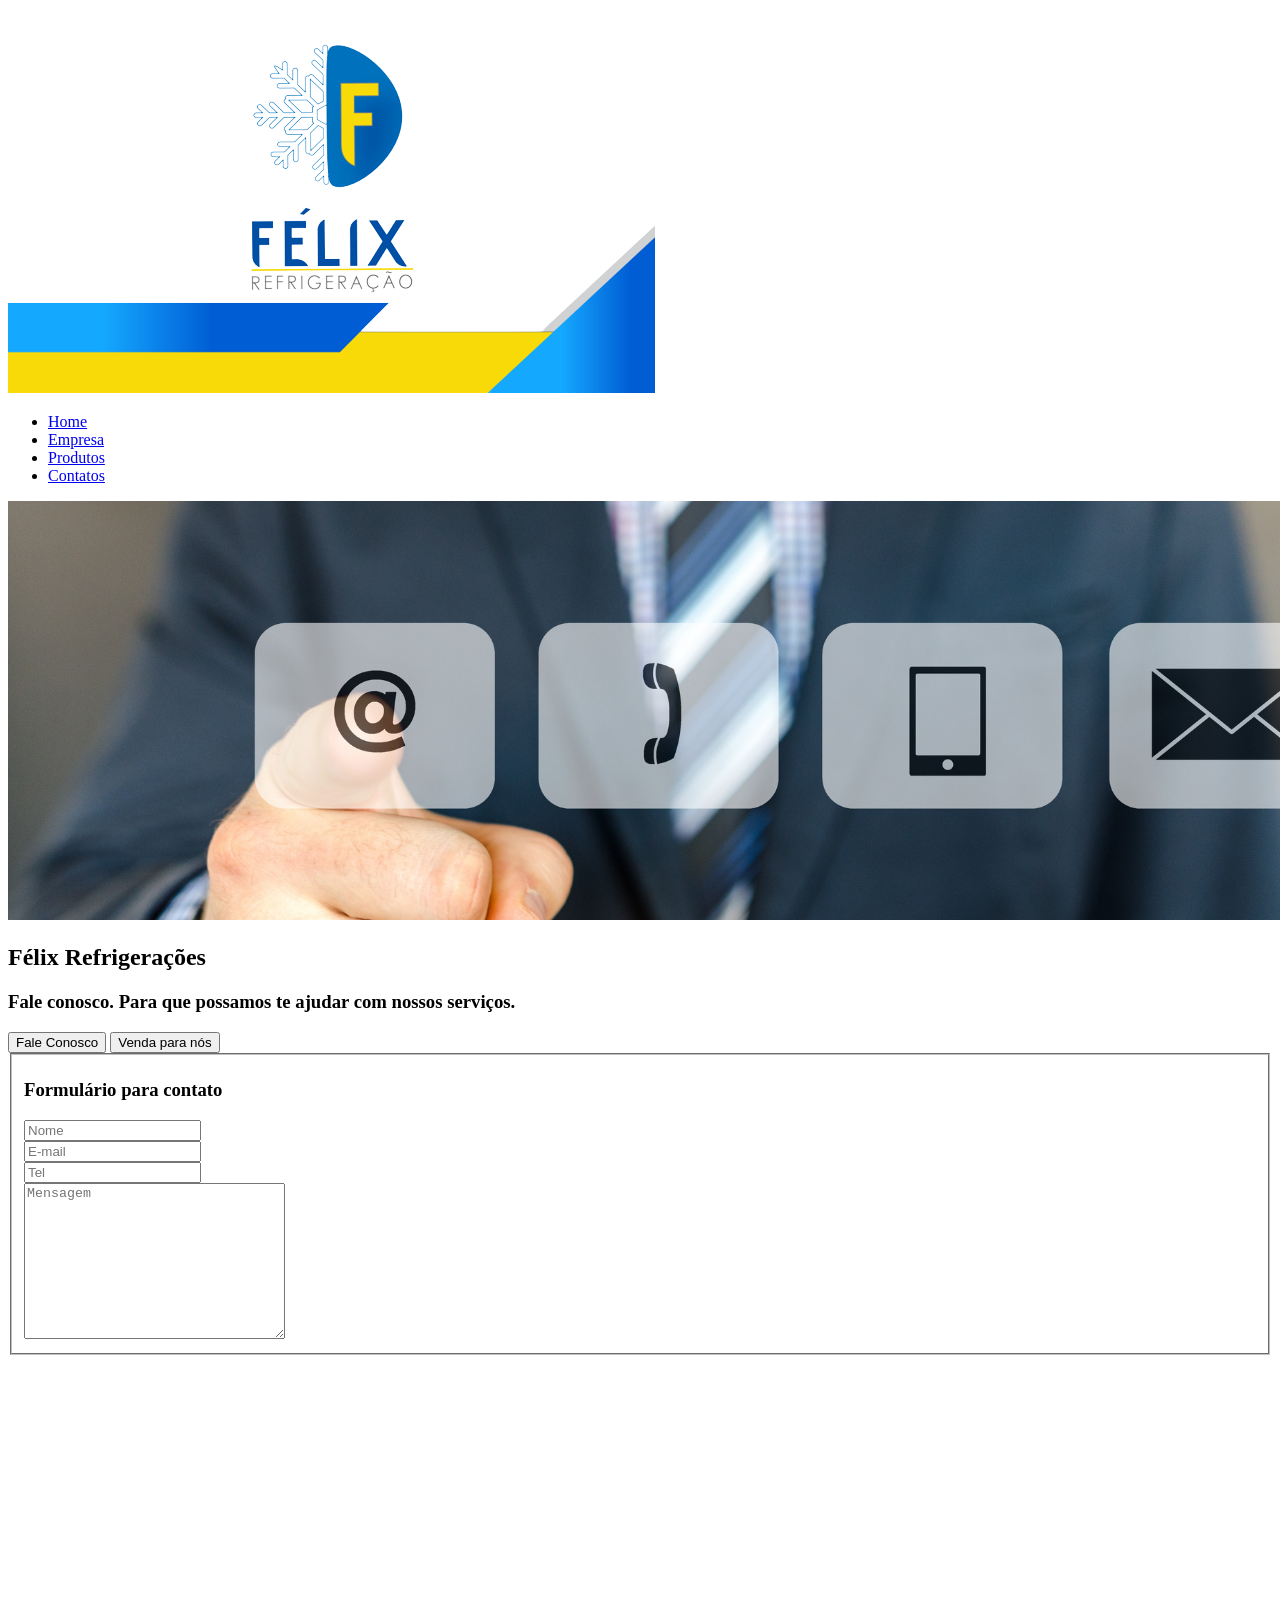
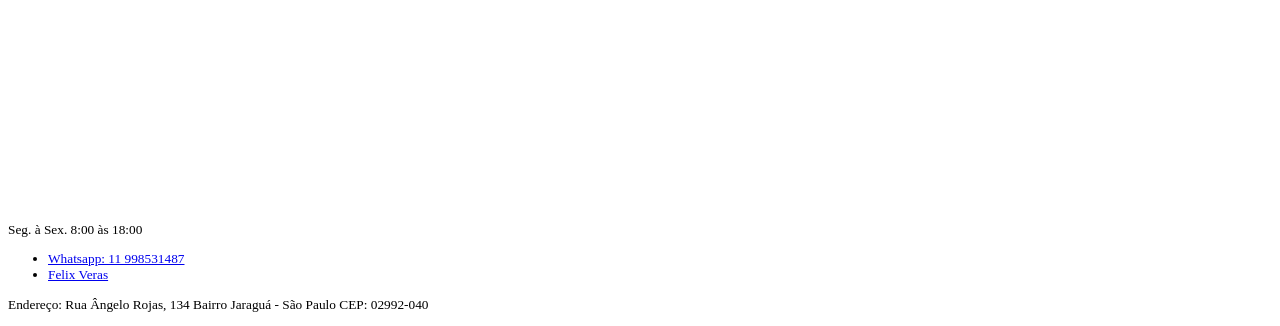
==== HTML/contatos.html @ 1fdbeabb "arquivos html do projeto" ====
<!DOCTYPE html>
<html lang="pt-br">
<head>
    <meta charset="UTF-8">
    <meta http-equiv="X-UA-Compatible" content="IE=edge">
    <meta name="viewport" content="width=device-width, initial-scale=1.0">
    <title>Félix Refrigerações</title>
    <!--Icone no titulo da guia da página-->
    <link rel="shortcut icon" href="/img/logo_comfundo.png" type="image/x-icon">
    <!--Fim do icone no titulo da guia da página-->
    <!--Inicio do link CSS-->
    <link rel="stylesheet" href="">
    <!--Fim do link CSS-->
</head>
<body>
    <header>
        <div>
            <!--Inicio da imagem da logo-->
            <img src="/img/logoFelix.png" alt="logo da página">
            <!--Fim da imagem da logo-->
            <!--Inicio do menu de navegação-->
            <nav>
                <ul>
                    <li><a href="index.html">Home</a></li>
                    <li><a href="empresa.html">Empresa</a></li>
                    <li><a href="produtos.html">Produtos</a></li>
                    <li><a href="contatos.html">Contatos</a></li>
                </ul>
            </nav>
            <!--Fim do menu de navegação-->
        </div>
    </header>
    <main>
        <!--Inicio da seção da imagem e titulo Félix Refrigerações-->
        <section>
            <img src="/img/contatos.png" alt="nossos contatos">
            <h2>Félix Refrigerações</h2>
        </section>
        <!--Fim da seção da imagem e titulo Félix Refrigerações-->
        <!--Inicio da seção dos botões de contato-->
        <section>
            <h3>Fale conosco. Para que possamos te ajudar com nossos serviços.</h3>
            <button>Fale Conosco</button>
            <button>Venda para nós</button>
        </section>
        <!--Fim da seção dos botões de contato-->
        <!--Inicio da seção do formulário para contato-->
        <section>
            <fieldset>
                <form action="#">
                    <h3>Formulário para contato</h3>
                    <div>
                        <input type="text" id="nome" placeholder="Nome" required>
                    </div>
                    <div>
                        <input type="email" id="email" placeholder="E-mail" required>
                    </div>
                    <div>
                        <input type="tel" id="telefone" placeholder="Tel">
                    </div>
                    <div>
                        <textarea id="" cols="30" rows="10" placeholder="Mensagem"></textarea>
                    </div>
                </form>
            </fieldset>
        </section>
        <!--Fim da seção do formulário para contato-->
        <!--Inicio do mapa de localização -->
        <iframe src="https://www.google.com/maps/embed?pb=!1m18!1m12!1m3!1d3660.333627380003!2d-46.731845285386704!3d-23.448427263315697!2m3!1f0!2f0!3f0!3m2!1i1024!2i768!4f13.1!3m3!1m2!1s0x94cefbeabf4e7bab%3A0x608f3576929b5436!2sR.%20%C3%82ngelo%20Rojas%2C%20134%20-%20Parque%20Pan%20Americano%2C%20S%C3%A3o%20Paulo%20-%20SP%2C%2002992-040!5e0!3m2!1spt-BR!2sbr!4v1667242948621!5m2!1spt-BR!2sbr" width="600" height="450" style="border:0;" allowfullscreen="" loading="lazy" referrerpolicy="no-referrer-when-downgrade"></iframe>
        <!--Fim do mapa de localização -->
    </main>
    <footer>
        <small>
            <p>Seg. à Sex. 8:00 às 18:00</p>
            <ul>
                <li><a href="https://web.whatsapp.com/send?phone=5511998531487">Whatsapp: 11 998531487</a></li>
                <li><a href="https://www.facebook.com/felix.veras.587">Felix Veras</a></li>
            </ul>
            <p>Endereço: Rua Ângelo Rojas, 134
                Bairro Jaraguá - São Paulo
                CEP: 02992-040</p>
        </small>
    </footer>
</body>
</html>
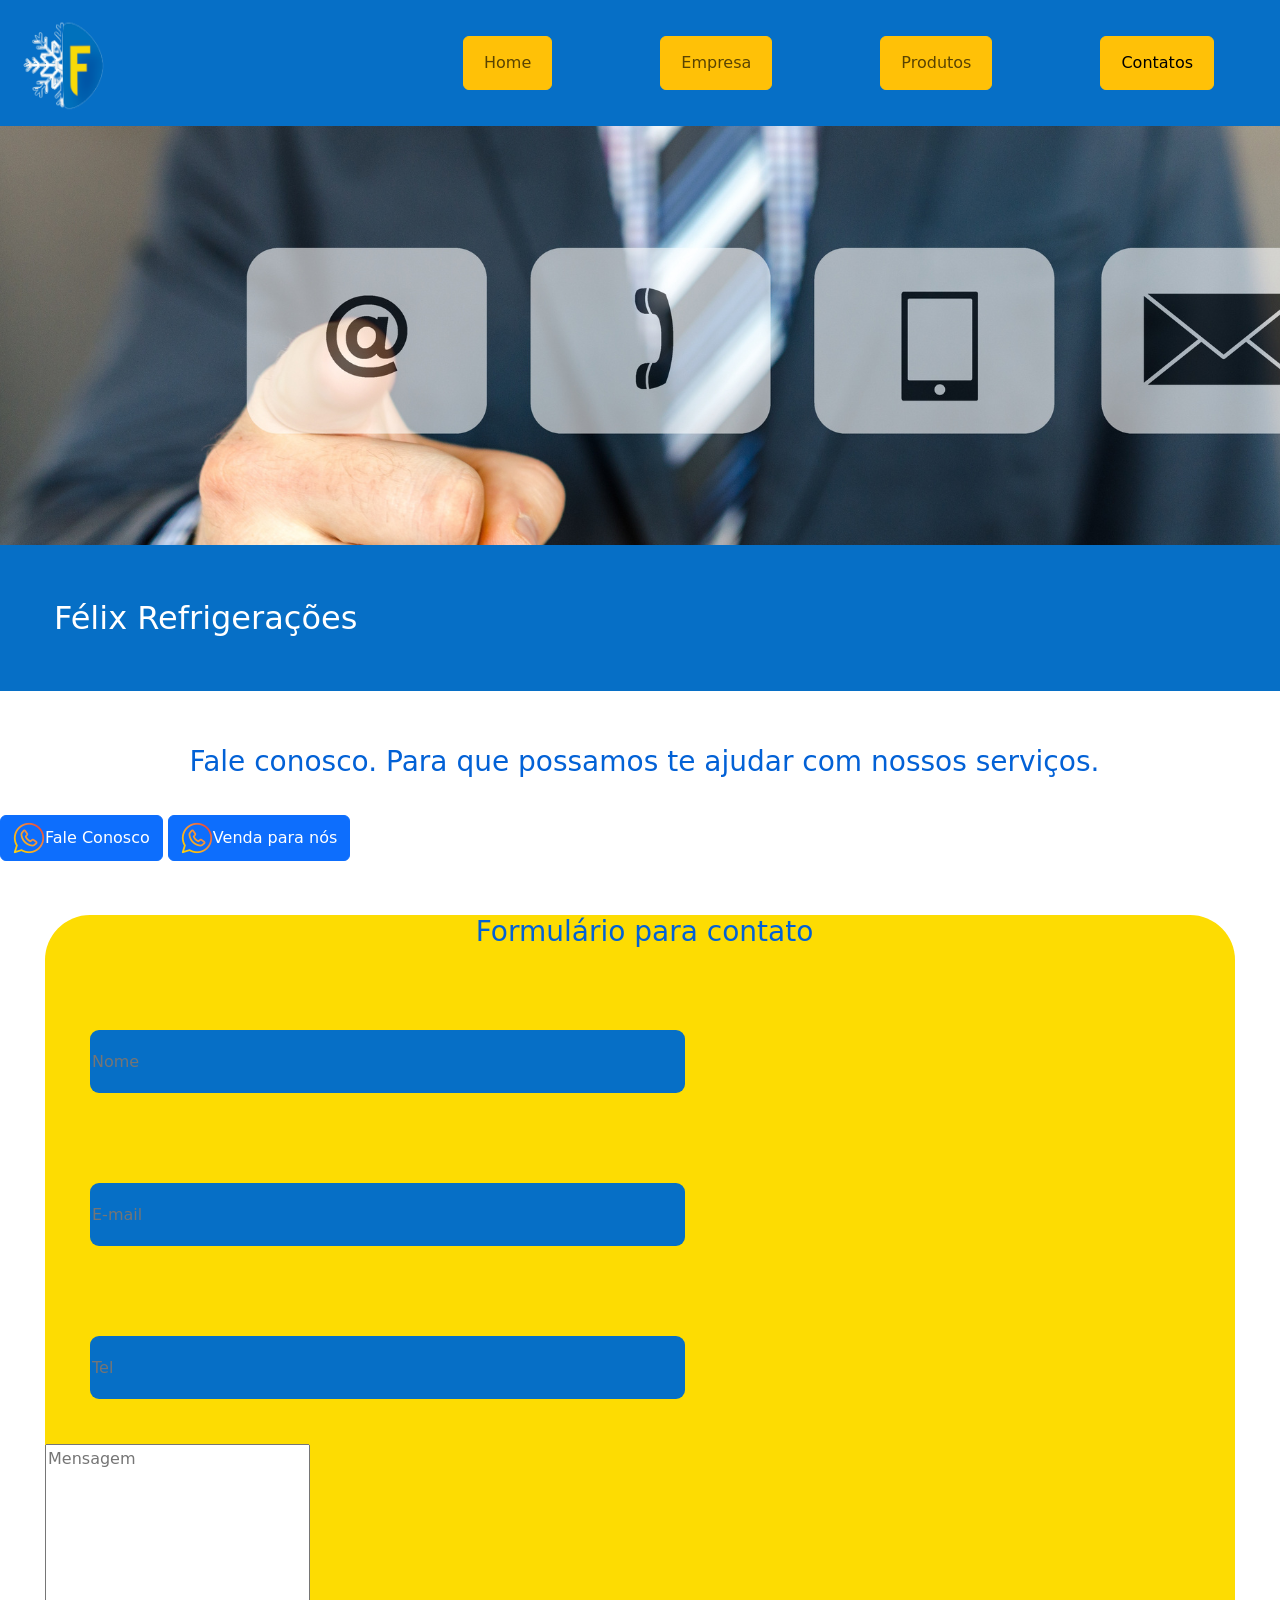
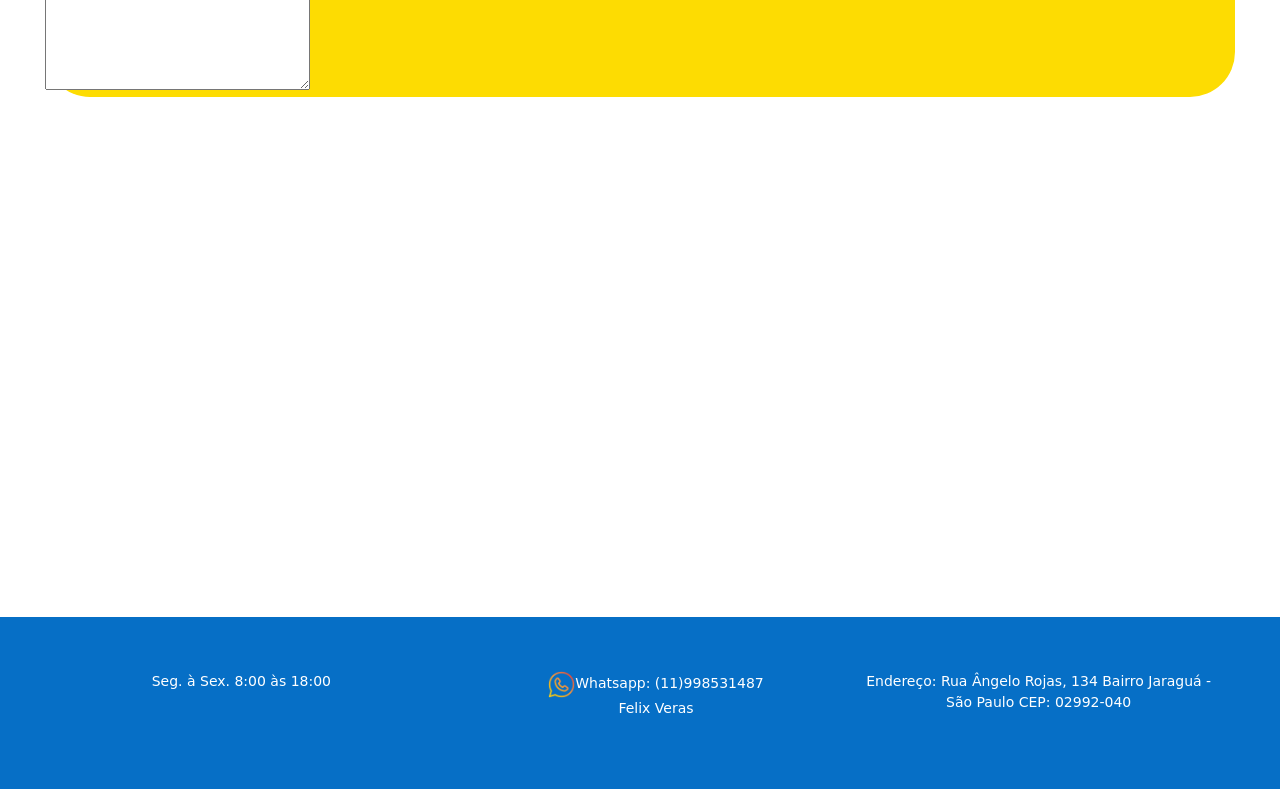
==== commit 156e7d67: "Atualização de possível entrega de projeto" ====
--- a/HTML/contatos.html
+++ b/HTML/contatos.html
@@ -1,62 +1,88 @@
 <!DOCTYPE html>
 <html lang="pt-br">
+
 <head>
     <meta charset="UTF-8">
     <meta http-equiv="X-UA-Compatible" content="IE=edge">
     <meta name="viewport" content="width=device-width, initial-scale=1.0">
-    <title>Félix Refrigerações</title>
+    <title>Félix Refrigeração</title>
     <!--Icone no titulo da guia da página-->
     <link rel="shortcut icon" href="/img/logo_comfundo.png" type="image/x-icon">
     <!--Fim do icone no titulo da guia da página-->
     <!--Inicio do link CSS-->
-    <link rel="stylesheet" href="">
+    <link rel="stylesheet" href="/CSS/contatos.css">
     <!--Fim do link CSS-->
+    <!-- CSS only -->
+    <link href="https://cdn.jsdelivr.net/npm/bootstrap@5.2.2/dist/css/bootstrap.min.css" rel="stylesheet"
+        integrity="sha384-Zenh87qX5JnK2Jl0vWa8Ck2rdkQ2Bzep5IDxbcnCeuOxjzrPF/et3URy9Bv1WTRi" crossorigin="anonymous">
+    <!-- FIM CSS BOOTSTRAP -->
 </head>
+
 <body>
     <header>
-        <div>
-            <!--Inicio da imagem da logo-->
-            <img src="/img/logoFelix.png" alt="logo da página">
-            <!--Fim da imagem da logo-->
-            <!--Inicio do menu de navegação-->
-            <nav>
-                <ul>
-                    <li><a href="index.html">Home</a></li>
-                    <li><a href="empresa.html">Empresa</a></li>
-                    <li><a href="produtos.html">Produtos</a></li>
-                    <li><a href="contatos.html">Contatos</a></li>
-                </ul>
-            </nav>
-            <!--Fim do menu de navegação-->
-        </div>
+        <!--Menu de navegação-->
+        <nav class="navbar navbar-expand-lg navegação">
+            <div class="container-fluid menu_nav">
+                <a class="navbar-brand" href="index.html"><img class="apenasLogo" src="/img/ApenasOLogo.png"
+                        alt="Logo clicável"></a>
+                <button class="navbar-toggler" type="button" data-bs-toggle="collapse"
+                    data-bs-target="#navbarNavDropdown" aria-controls="navbarNavDropdown" aria-expanded="false"
+                    aria-label="Toggle navigation">
+                    <span class="navbar-toggler-icon"></span>
+                </button>
+                <section class="navega_menu">
+                    <div class="collapse navbar-collapse" id="navbarNavDropdown">
+                        <ul class="navbar-nav">
+                            <li class="nav-item menu_nav">
+                                <button class="btn btn-warning"><a class="nav-link" aria-current="page"
+                                        href="index.html">Home</a></button>
+                            </li>
+                            <li class="nav-item menu_nav">
+                                <button class="btn btn-warning"><a class="nav-link"
+                                        href="empresa.html">Empresa</a></button>
+                            </li>
+                            <li class="nav-item menu_nav">
+                                <button class="btn btn-warning"><a class="nav-link"
+                                        href="produtos.html">Produtos</a></button>
+                            </li>
+                            <li class="nav-item menu_nav">
+                                <button class="btn btn-warning"><a class="nav-link active"
+                                        href="contatos.html">Contatos</a></button>
+                            </li>
+                        </ul>
+                    </div>
+                </section>
+            </div>
+        </nav>
     </header>
     <main>
         <!--Inicio da seção da imagem e titulo Félix Refrigerações-->
         <section>
             <img src="/img/contatos.png" alt="nossos contatos">
-            <h2>Félix Refrigerações</h2>
+            <h2 class="sub">Félix Refrigerações</h2>
         </section>
         <!--Fim da seção da imagem e titulo Félix Refrigerações-->
-        <!--Inicio da seção dos botões de contato-->
         <section>
-            <h3>Fale conosco. Para que possamos te ajudar com nossos serviços.</h3>
-            <button>Fale Conosco</button>
-            <button>Venda para nós</button>
+            <h3 class="sub_titulo">Fale conosco. Para que possamos te ajudar com nossos serviços.</h3>
         </section>
-        <!--Fim da seção dos botões de contato-->
-        <!--Inicio da seção do formulário para contato-->
+        <section>
+            <button type="button" class="btn btn-primary" data-bs-toggle="button"><img class="btnLogoWhats"
+                    src="/img/whatsapp.png" alt="Logo Whatsapp">Fale Conosco</button>
+            <button type="button" class="btn btn-primary" data-bs-toggle="button"><img class="btnLogoWhats"
+                    src="/img/whatsapp.png" alt="Logo Whatsapp">Venda para nós</button>
+        </section>
         <section>
             <fieldset>
-                <form action="#">
-                    <h3>Formulário para contato</h3>
+                <form method="post" action="#" class="formulario">
+                    <h3 class="sub_titulo">Formulário para contato</h3>
                     <div>
-                        <input type="text" id="nome" placeholder="Nome" required>
+                        <input class="obj_form" type="text" id="nome" placeholder="Nome" required>
                     </div>
                     <div>
-                        <input type="email" id="email" placeholder="E-mail" required>
+                        <input class="obj_form" type="email" id="email" placeholder="E-mail" required>
                     </div>
                     <div>
-                        <input type="tel" id="telefone" placeholder="Tel">
+                        <input class="obj_form" type="tel" id="telefone" placeholder="Tel">
                     </div>
                     <div>
                         <textarea id="" cols="30" rows="10" placeholder="Mensagem"></textarea>
@@ -64,22 +90,44 @@
                 </form>
             </fieldset>
         </section>
-        <!--Fim da seção do formulário para contato-->
         <!--Inicio do mapa de localização -->
-        <iframe src="https://www.google.com/maps/embed?pb=!1m18!1m12!1m3!1d3660.333627380003!2d-46.731845285386704!3d-23.448427263315697!2m3!1f0!2f0!3f0!3m2!1i1024!2i768!4f13.1!3m3!1m2!1s0x94cefbeabf4e7bab%3A0x608f3576929b5436!2sR.%20%C3%82ngelo%20Rojas%2C%20134%20-%20Parque%20Pan%20Americano%2C%20S%C3%A3o%20Paulo%20-%20SP%2C%2002992-040!5e0!3m2!1spt-BR!2sbr!4v1667242948621!5m2!1spt-BR!2sbr" width="600" height="450" style="border:0;" allowfullscreen="" loading="lazy" referrerpolicy="no-referrer-when-downgrade"></iframe>
+        <div class="container">
+            <div class="row">
+                <div class="col-md-12">
+                    <iframe class="local" src="https://www.google.com/maps/embed?pb=!1m18!1m12!1m3!1d3660.333627380003!2d-46.731845285386704!3d-23.448427263315697!2m3!1f0!2f0!3f0!3m2!1i1024!2i768!4f13.1!3m3!1m2!1s0x94cefbeabf4e7bab%3A0x608f3576929b5436!2sR.%20%C3%82ngelo%20Rojas%2C%20134%20-%20Parque%20Pan%20Americano%2C%20S%C3%A3o%20Paulo%20-%20SP%2C%2002992-040!5e0!3m2!1spt-BR!2sbr!4v1667242948621!5m2!1spt-BR!2sbr" width="1100" height="450" style="border:0;" allowfullscreen="" loading="lazy" referrerpolicy="no-referrer-when-downgrade"></iframe>
+                </div>
+            </div>
+        </div>
+        
         <!--Fim do mapa de localização -->
     </main>
-    <footer>
+
+    <footer class="rodape navega_menu sub">
         <small>
-            <p>Seg. à Sex. 8:00 às 18:00</p>
-            <ul>
-                <li><a href="https://web.whatsapp.com/send?phone=5511998531487">Whatsapp: 11 998531487</a></li>
-                <li><a href="https://www.facebook.com/felix.veras.587">Felix Veras</a></li>
-            </ul>
-            <p>Endereço: Rua Ângelo Rojas, 134
-                Bairro Jaraguá - São Paulo
-                CEP: 02992-040</p>
+            <section class="row">
+                <div class="col">
+                    <p>Seg. à Sex. 8:00 às 18:00</p>
+                </div>
+                <div class="col">
+                    <ul class="lista_rodape">
+                        <li><a class="link_rodape" href="https://web.whatsapp.com/send?phone=5511998531487"><img
+                                    class="img_rodape" src="/img/whatsapp.png" alt="Whatsapp">Whatsapp:
+                                (11)998531487</a></li>
+                        <li><a class="link_rodape" href="https://www.facebook.com/felix.veras.587">Felix Veras</a></li>
+                    </ul>
+                </div>
+                <div class="col">
+                    <p>Endereço: Rua Ângelo Rojas, 134
+                        Bairro Jaraguá - São Paulo
+                        CEP: 02992-040</p>
+                </div>
+            </section>
         </small>
     </footer>
-</body>
+    <!-- JavaScript Bundle with Popper -->
+    <script src="https://cdn.jsdelivr.net/npm/bootstrap@5.2.2/dist/js/bootstrap.bundle.min.js"
+        integrity="sha384-OERcA2EqjJCMA+/3y+gxIOqMEjwtxJY7qPCqsdltbNJuaOe923+mo//f6V8Qbsw3"
+        crossorigin="anonymous"></script>
+    <!-- FIM JS BOOTSTRAP -->
+    </body>
 </html>
--- a/CSS/contatos.css
+++ b/CSS/contatos.css
@@ -0,0 +1,69 @@
+@charset "UTF-8";
+
+.navegação {
+    background-color: #066fc6;
+}
+
+.menu_nav {
+    margin-left:6vh;
+    margin-right:6vh;
+}
+
+.navega_menu {
+    text-align: center;
+}
+
+.apenasLogo{
+    height: 100px;
+    width: 100px;
+}
+
+.sub{
+    background-color: #066fc6;
+    color: white;
+    padding: 6vh;
+}
+
+.sub_titulo{
+    margin: 6vh 2vh 4vh 3vh;
+    color: #0261d6;
+    text-align: center;
+}
+
+.btnLogoWhats {
+    width: 2rem;  
+}
+
+.formulario {
+    background-color: #fddc02;
+    margin: 2vh 5vh 2vh 5vh;
+    border-radius: 5vh;
+}
+
+.obj_form{
+    margin: 5vh;
+    border-radius: 1vh;
+    border: none;
+    background-color: #066fc6;
+    width: 50%;
+    height: 7vh;
+}
+
+
+
+.rodape{
+    margin: 5vh 0 0 0;
+}
+
+.lista_rodape {
+    list-style: none;
+}
+
+.link_rodape {
+    text-decoration: none;
+    color: white;
+}
+.img_rodape {
+    width: 3vh;
+    height: 3vh;
+}
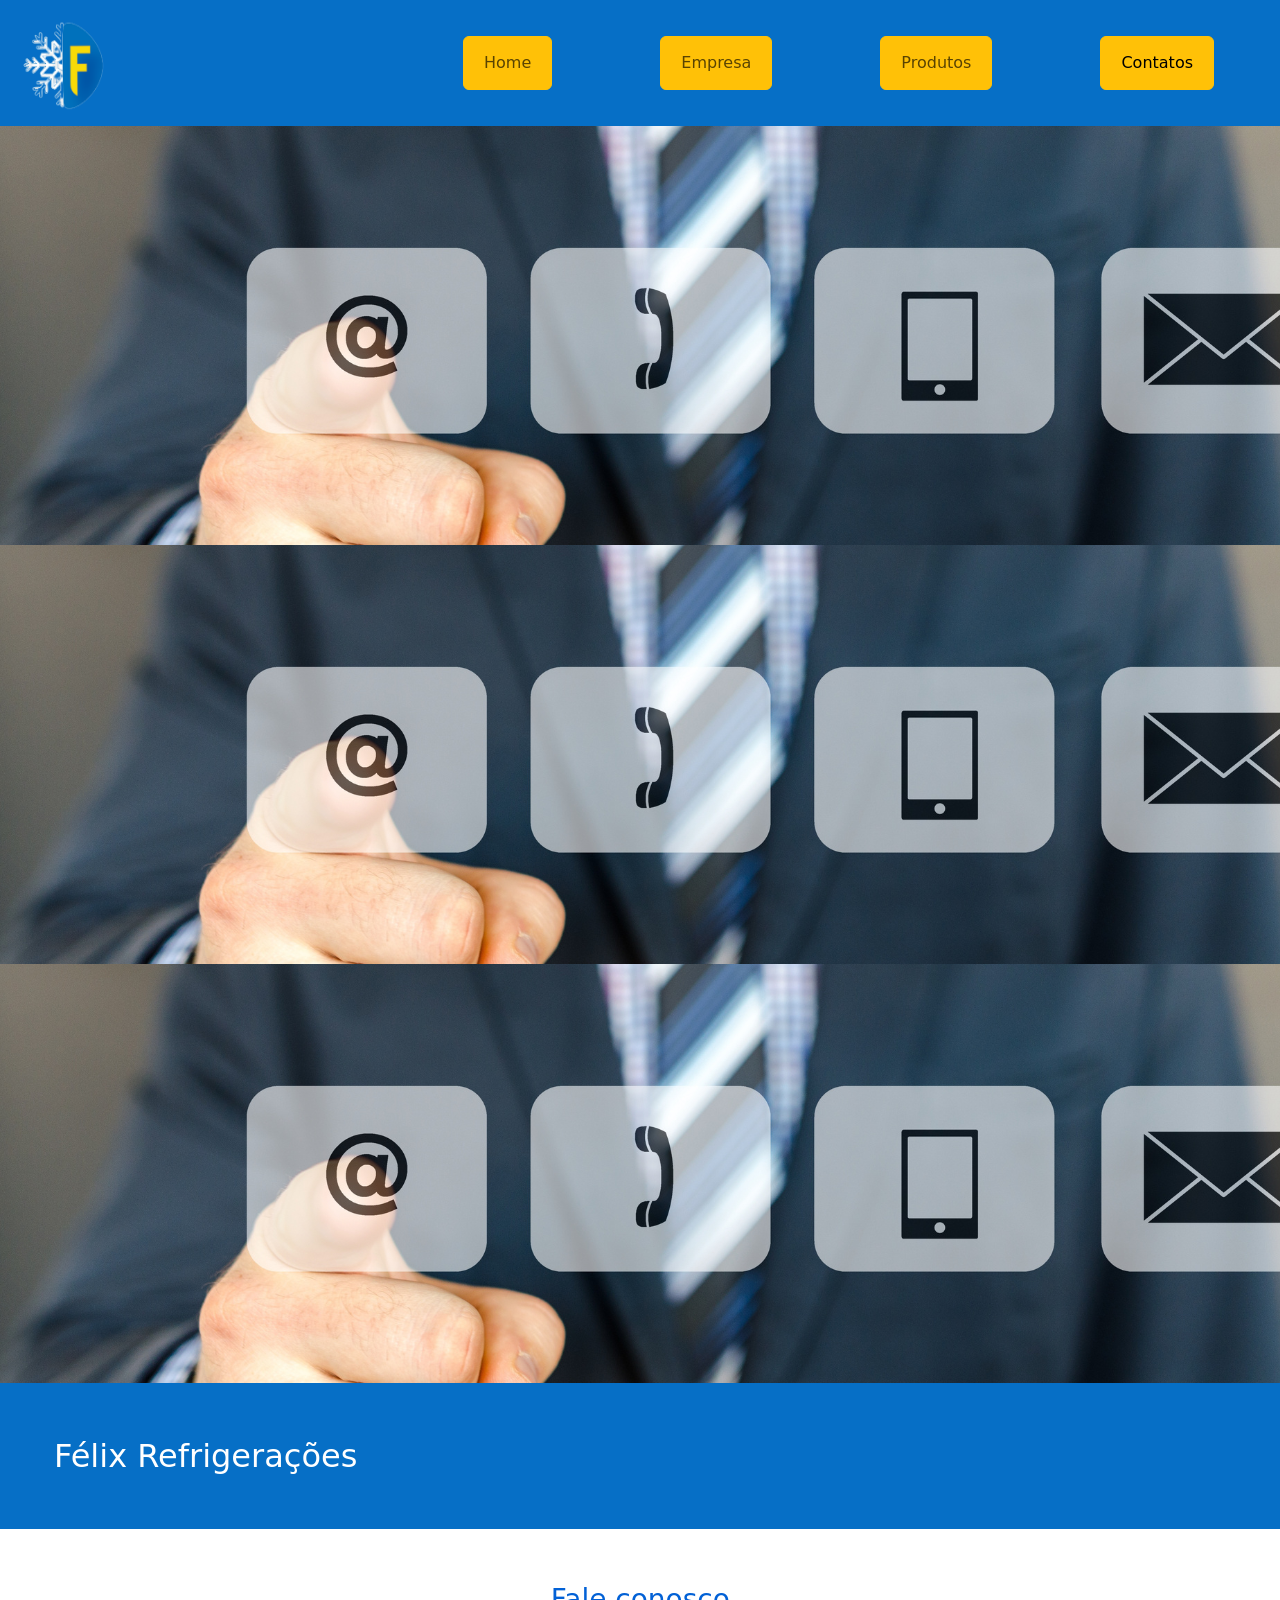
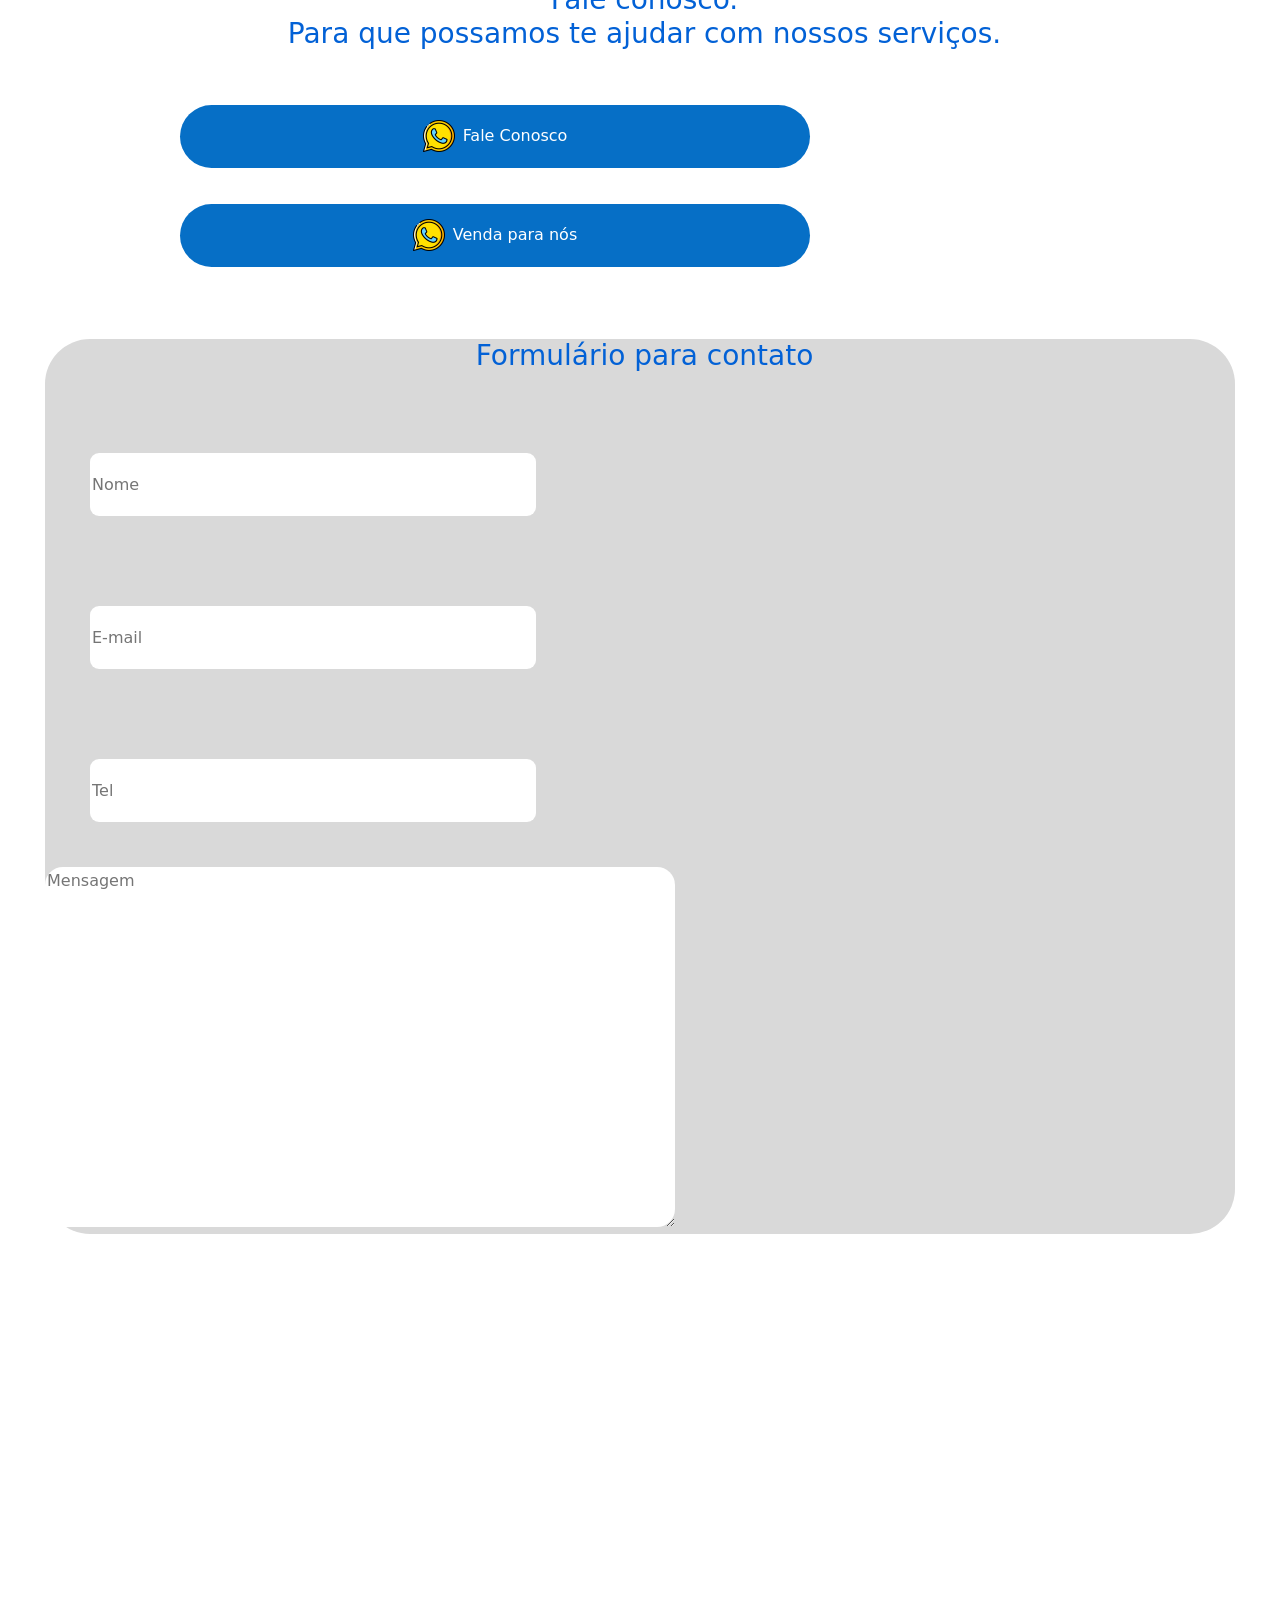
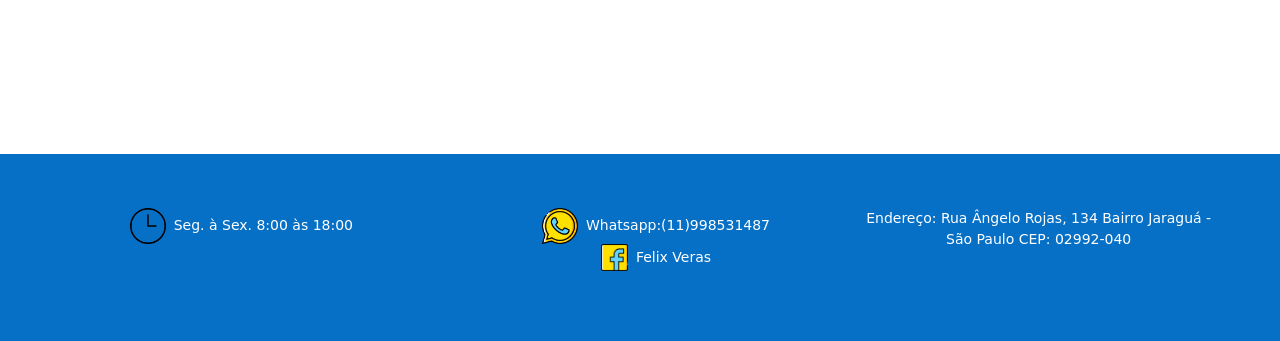
==== commit 0be21678: "Possível alteração do projeto" ====
--- a/HTML/contatos.html
+++ b/HTML/contatos.html
@@ -16,6 +16,10 @@
     <link href="https://cdn.jsdelivr.net/npm/bootstrap@5.2.2/dist/css/bootstrap.min.css" rel="stylesheet"
         integrity="sha384-Zenh87qX5JnK2Jl0vWa8Ck2rdkQ2Bzep5IDxbcnCeuOxjzrPF/et3URy9Bv1WTRi" crossorigin="anonymous">
     <!-- FIM CSS BOOTSTRAP -->
+    <!--Carrosel-->
+    <link rel="stylesheet" href="/CSS/owl.carousel.min.css">
+    <link rel="stylesheet" href="/CSS/owl.theme.default.min.css">
+    <!--Carrosel-->
 </head>
 
 <body>
@@ -23,8 +27,7 @@
         <!--Menu de navegação-->
         <nav class="navbar navbar-expand-lg navegação">
             <div class="container-fluid menu_nav">
-                <a class="navbar-brand" href="index.html"><img class="apenasLogo" src="/img/ApenasOLogo.png"
-                        alt="Logo clicável"></a>
+                <a class="navbar-brand" href="index.html"><img class="apenasLogo" src="/img/ApenasOLogo.png" alt="Logo clicável"></a>
                 <button class="navbar-toggler" type="button" data-bs-toggle="collapse"
                     data-bs-target="#navbarNavDropdown" aria-controls="navbarNavDropdown" aria-expanded="false"
                     aria-label="Toggle navigation">
@@ -58,34 +61,40 @@
     <main>
         <!--Inicio da seção da imagem e titulo Félix Refrigerações-->
         <section>
-            <img src="/img/contatos.png" alt="nossos contatos">
-            <h2 class="sub">Félix Refrigerações</h2>
+            <div class="carrosel-contatos">
+                <div class="owl-carousel ownl-theme">
+                    <div class="item">
+                        <img src="/img/contatos.png" alt="">
+                    </div>
+                    <img src="/img/contatos.png" alt="">
+                    <img src="/img/contatos.png" alt="">
+                    
+                </div>               
+            </div>
+            <h2 class="sub">Félix Refrigerações</h2> 
         </section>
         <!--Fim da seção da imagem e titulo Félix Refrigerações-->
         <section>
-            <h3 class="sub_titulo">Fale conosco. Para que possamos te ajudar com nossos serviços.</h3>
+            <h3 class="sub_titulo">Fale conosco. <br>
+                Para que possamos te ajudar com nossos serviços.</h3>
         </section>
         <section>
-            <button type="button" class="btn btn-primary" data-bs-toggle="button"><img class="btnLogoWhats"
+            <button type="button" class="Btn" data-bs-toggle="button"><img class="btnLogoWhats"
                     src="/img/whatsapp.png" alt="Logo Whatsapp">Fale Conosco</button>
-            <button type="button" class="btn btn-primary" data-bs-toggle="button"><img class="btnLogoWhats"
+            <button type="button" class="Btn" data-bs-toggle="button"><img class="btnLogoWhats"
                     src="/img/whatsapp.png" alt="Logo Whatsapp">Venda para nós</button>
         </section>
         <section>
             <fieldset>
                 <form method="post" action="#" class="formulario">
                     <h3 class="sub_titulo">Formulário para contato</h3>
-                    <div>
+                    <div class="area_mens">
                         <input class="obj_form" type="text" id="nome" placeholder="Nome" required>
-                    </div>
-                    <div>
                         <input class="obj_form" type="email" id="email" placeholder="E-mail" required>
-                    </div>
-                    <div>
                         <input class="obj_form" type="tel" id="telefone" placeholder="Tel">
                     </div>
-                    <div>
-                        <textarea id="" cols="30" rows="10" placeholder="Mensagem"></textarea>
+                    <div class="area_mens">
+                        <textarea class="mensa" cols="30" rows="10" placeholder="Mensagem"></textarea>
                     </div>
                 </form>
             </fieldset>
@@ -106,14 +115,12 @@
         <small>
             <section class="row">
                 <div class="col">
-                    <p>Seg. à Sex. 8:00 às 18:00</p>
+                    <p><img class="img_rodape" src="/img/relogio.png" alt="Horario">Seg. à Sex. 8:00 às 18:00</p>
                 </div>
                 <div class="col">
                     <ul class="lista_rodape">
-                        <li><a class="link_rodape" href="https://web.whatsapp.com/send?phone=5511998531487"><img
-                                    class="img_rodape" src="/img/whatsapp.png" alt="Whatsapp">Whatsapp:
-                                (11)998531487</a></li>
-                        <li><a class="link_rodape" href="https://www.facebook.com/felix.veras.587">Felix Veras</a></li>
+                        <li><a class="link_rodape" href="https://web.whatsapp.com/send?phone=5511998531487"><img class="img_rodape" src="/img/whatsapp.png" alt="Whatsapp">Whatsapp:(11)998531487</a></li>
+                        <li><a class="link_rodape" href="https://www.facebook.com/felix.veras.587"><img class="logoFace" src="/img/facebook.png" alt="Facebook">Felix Veras</a></li>
                     </ul>
                 </div>
                 <div class="col">
@@ -129,5 +136,10 @@
         integrity="sha384-OERcA2EqjJCMA+/3y+gxIOqMEjwtxJY7qPCqsdltbNJuaOe923+mo//f6V8Qbsw3"
         crossorigin="anonymous"></script>
     <!-- FIM JS BOOTSTRAP -->
+    <!--Carrosel-->
+    <script src="/JS/jquery.min.js"></script>
+    <script src="/JS/owl.carousel.min.js"></script>
+    <script src="/JS/carrosel.js"></script>
+    <!--Carrosel-->
     </body>
 </html>
--- a/CSS/contatos.css
+++ b/CSS/contatos.css
@@ -18,6 +18,7 @@
     width: 100px;
 }
 
+
 .sub{
     background-color: #066fc6;
     color: white;
@@ -31,11 +32,27 @@
 }
 
 .btnLogoWhats {
-    width: 2rem;  
+    width: 2rem; 
+    margin-right: 0.5rem;
 }
 
+.Btn{
+    background-color: #066fc6;
+    border: none ;
+    border-radius: 5vh;
+    width: 70vh;
+    height: 7vh;
+    margin: 2vh 2vh 2vh 20vh;
+    color: white;
+}
+
+.logoFace {
+    width: 3vh;
+    height: 3vh;
+    margin-right: 0.5rem;
+}
 .formulario {
-    background-color: #fddc02;
+    background-color: #d9d9d9;
     margin: 2vh 5vh 2vh 5vh;
     border-radius: 5vh;
 }
@@ -44,13 +61,21 @@
     margin: 5vh;
     border-radius: 1vh;
     border: none;
-    background-color: #066fc6;
     width: 50%;
     height: 7vh;
 }
 
+.area_mens{
+    display: inline-block;
+}
 
-
+.mensa{
+    align-items: center;
+    border: none;
+    border-radius: 2vh;
+    width: 70vh;
+    height: 40vh;
+}
 .rodape{
     margin: 5vh 0 0 0;
 }
@@ -64,6 +89,7 @@
     color: white;
 }
 .img_rodape {
-    width: 3vh;
-    height: 3vh;
+    width: 4vh;
+    height: 4vh;
+    margin-right: 0.5rem;
 }
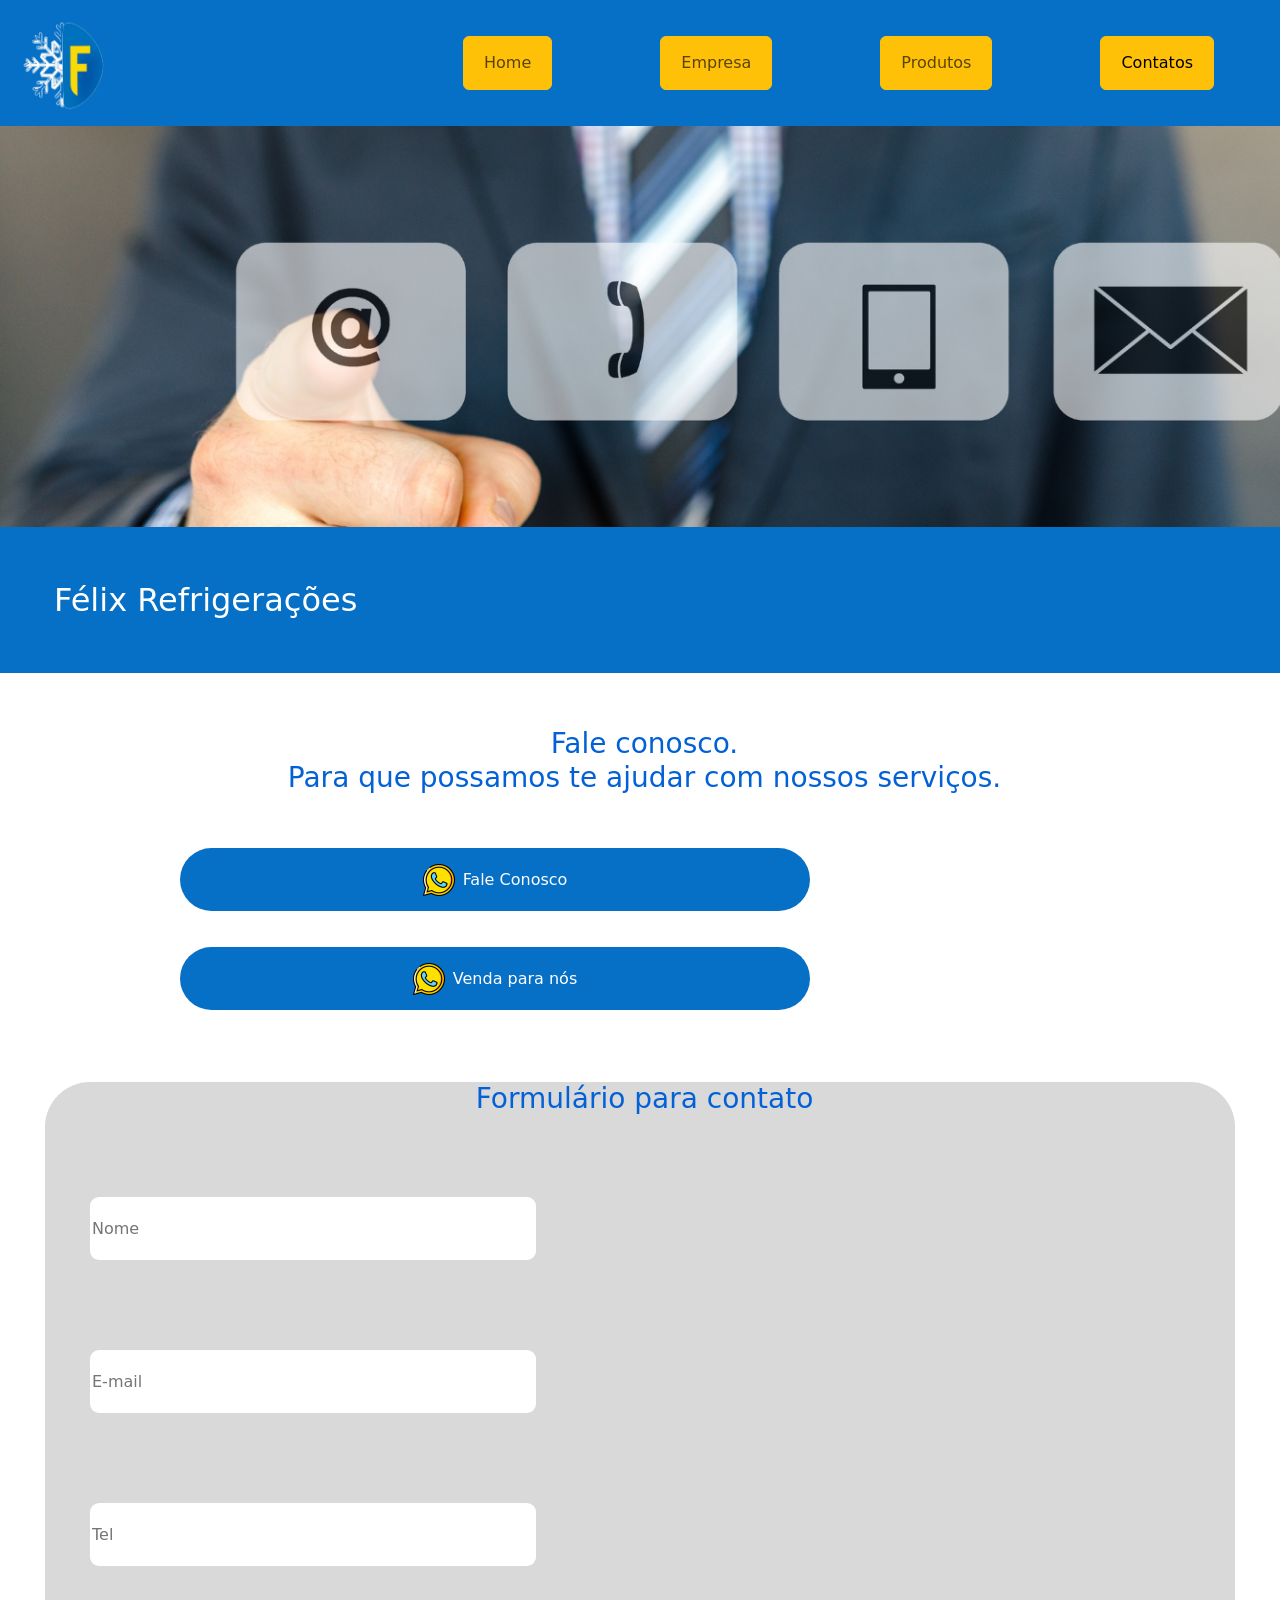
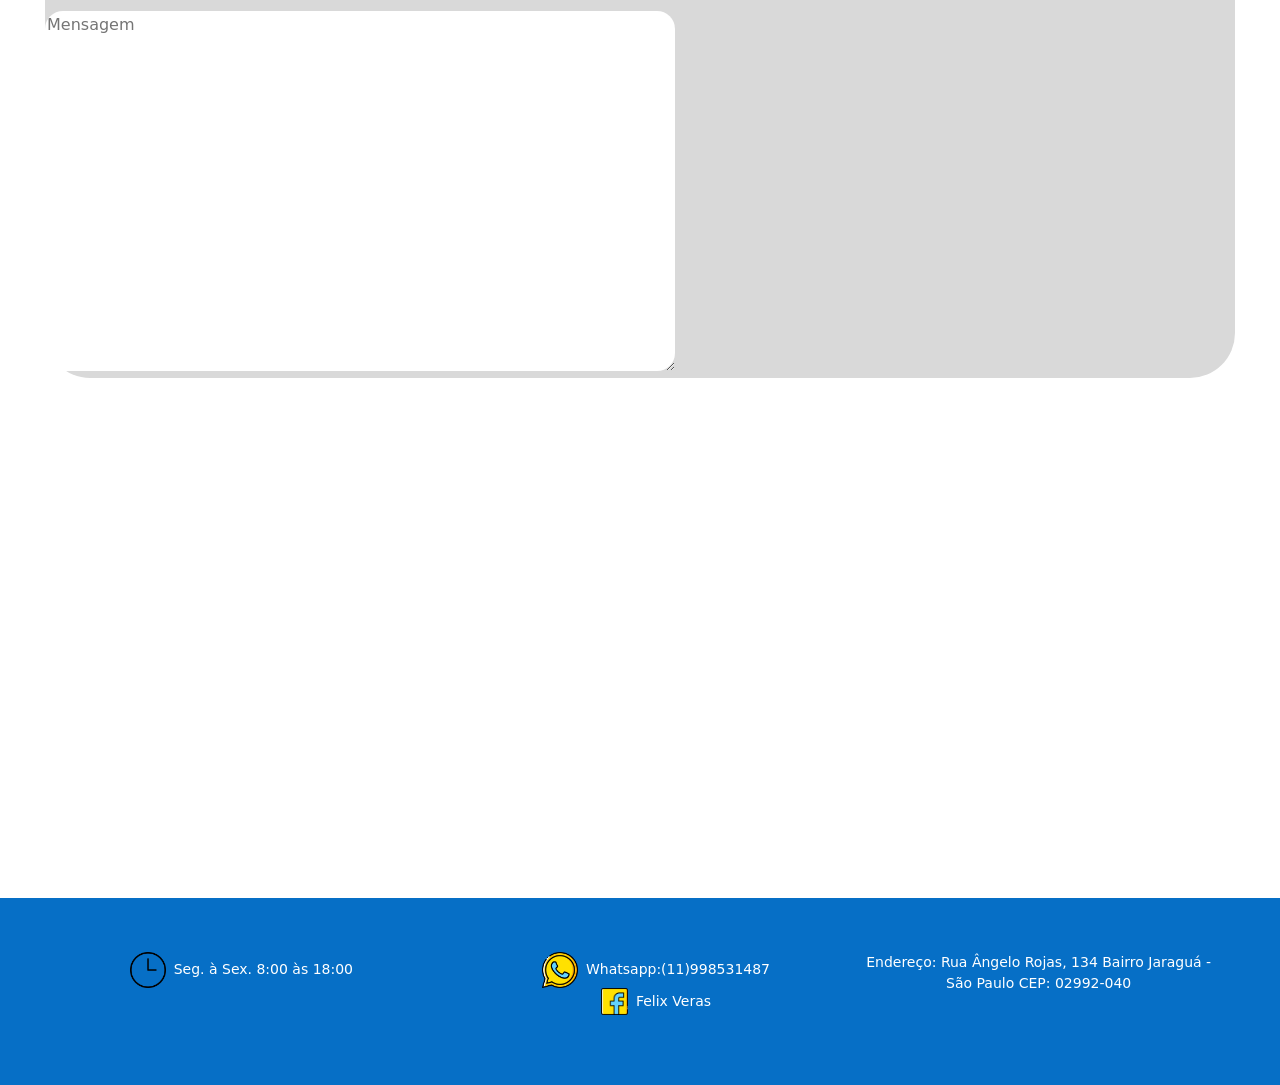
==== commit ddb3e01b: "Possíveis alterações do projeto" ====
--- a/HTML/contatos.html
+++ b/HTML/contatos.html
@@ -17,8 +17,7 @@
         integrity="sha384-Zenh87qX5JnK2Jl0vWa8Ck2rdkQ2Bzep5IDxbcnCeuOxjzrPF/et3URy9Bv1WTRi" crossorigin="anonymous">
     <!-- FIM CSS BOOTSTRAP -->
     <!--Carrosel-->
-    <link rel="stylesheet" href="/CSS/owl.carousel.min.css">
-    <link rel="stylesheet" href="/CSS/owl.theme.default.min.css">
+    <link rel="stylesheet" href="/CSS/carrosel.css">
     <!--Carrosel-->
 </head>
 
@@ -61,15 +60,13 @@
     <main>
         <!--Inicio da seção da imagem e titulo Félix Refrigerações-->
         <section>
-            <div class="carrosel-contatos">
-                <div class="owl-carousel ownl-theme">
-                    <div class="item">
-                        <img src="/img/contatos.png" alt="">
-                    </div>
+            <div id="slider">
+                <figure>
                     <img src="/img/contatos.png" alt="">
                     <img src="/img/contatos.png" alt="">
-                    
-                </div>               
+                    <img src="/img/contatos.png" alt="">
+                    <img src="/img/contatos.png" alt="">
+                </figure>
             </div>
             <h2 class="sub">Félix Refrigerações</h2> 
         </section>
--- a/CSS/carrosel.css
+++ b/CSS/carrosel.css
@@ -0,0 +1,60 @@
+body {
+    margin: 0;
+}
+
+div#slider {
+    overflow: hidden;
+}
+
+div#slider figure img {
+    width: 20%;
+    float: left;
+}
+
+div#slider figure {
+    position: relative;
+    width: 500%;
+    margin: 0;
+    left: 0;
+    text-align: left;
+    font-size: 0;
+    animation: 35s slidy infinite;
+}
+
+@keyframes slidy {
+    0% {
+        left: 0%;
+    }
+
+    20% {
+        left: 0%;
+    }
+
+    25% {
+        left: -100%;
+    }
+
+    45% {
+        left: -100%;
+    }
+
+    50% {
+        left: -200%;
+    }
+
+    70% {
+        left: -200%;
+    }
+
+    75% {
+        left: -300%;
+    }
+
+    95% {
+        left: -300%;
+    }
+
+    100% {
+        left: -400%;
+    }
+}
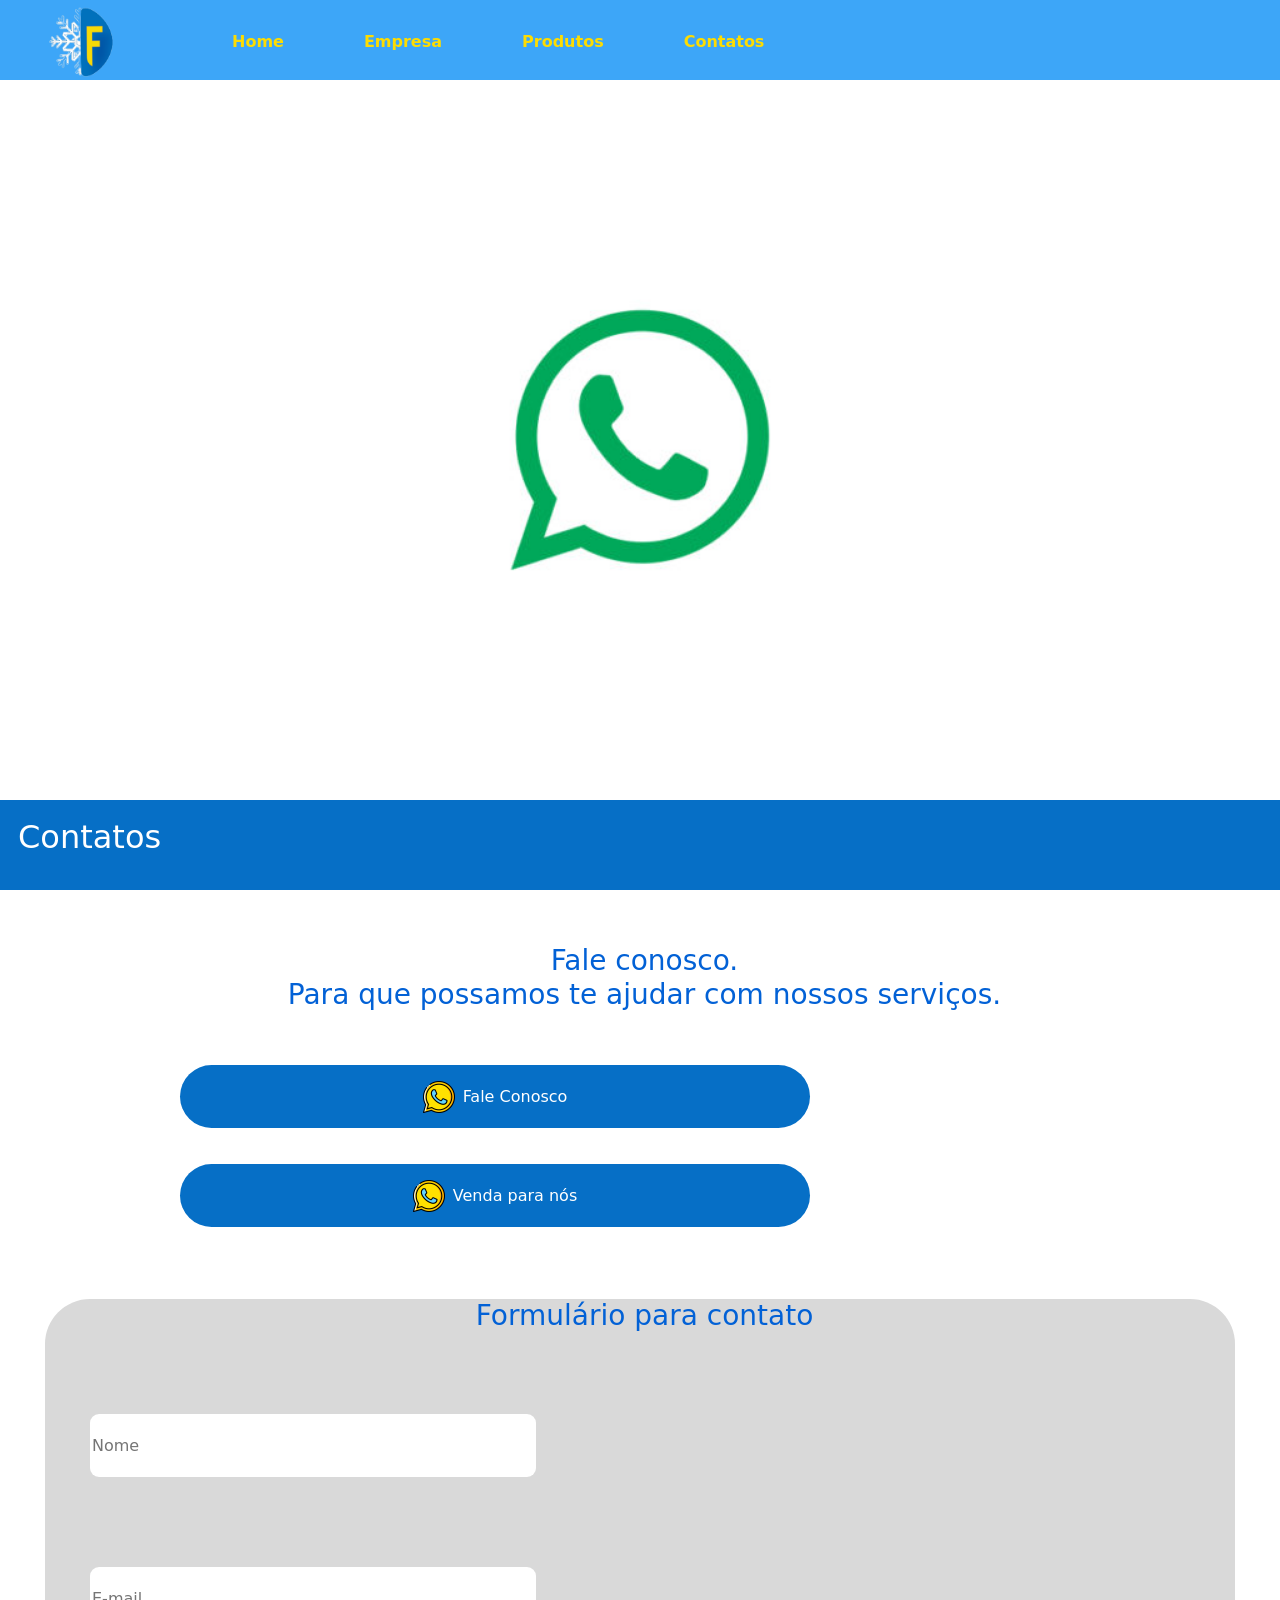
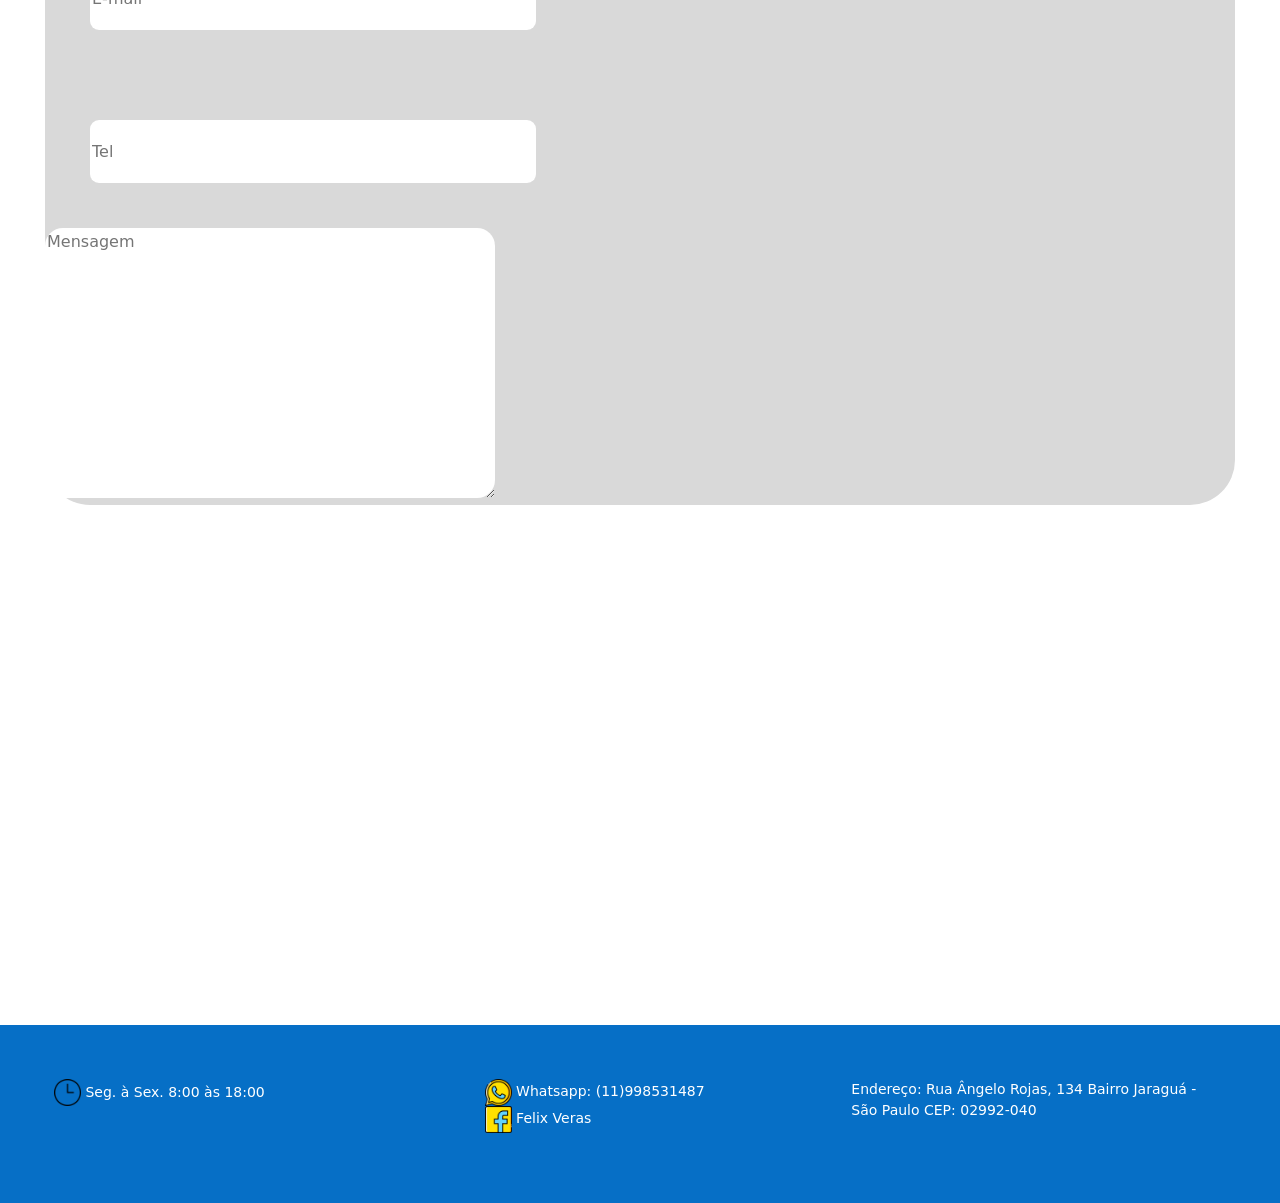
==== commit 572ed11c: "Possíveis alterações do projeto" ====
--- a/HTML/contatos.html
+++ b/HTML/contatos.html
@@ -1,142 +1,119 @@
 <!DOCTYPE html>
 <html lang="pt-br">
-
-<head>
-    <meta charset="UTF-8">
-    <meta http-equiv="X-UA-Compatible" content="IE=edge">
-    <meta name="viewport" content="width=device-width, initial-scale=1.0">
-    <title>Félix Refrigeração</title>
-    <!--Icone no titulo da guia da página-->
-    <link rel="shortcut icon" href="/img/logo_comfundo.png" type="image/x-icon">
-    <!--Fim do icone no titulo da guia da página-->
-    <!--Inicio do link CSS-->
-    <link rel="stylesheet" href="/CSS/contatos.css">
-    <!--Fim do link CSS-->
-    <!-- CSS only -->
-    <link href="https://cdn.jsdelivr.net/npm/bootstrap@5.2.2/dist/css/bootstrap.min.css" rel="stylesheet"
-        integrity="sha384-Zenh87qX5JnK2Jl0vWa8Ck2rdkQ2Bzep5IDxbcnCeuOxjzrPF/et3URy9Bv1WTRi" crossorigin="anonymous">
-    <!-- FIM CSS BOOTSTRAP -->
-    <!--Carrosel-->
-    <link rel="stylesheet" href="/CSS/carrosel.css">
-    <!--Carrosel-->
-</head>
-
-<body>
-    <header>
-        <!--Menu de navegação-->
-        <nav class="navbar navbar-expand-lg navegação">
-            <div class="container-fluid menu_nav">
-                <a class="navbar-brand" href="index.html"><img class="apenasLogo" src="/img/ApenasOLogo.png" alt="Logo clicável"></a>
-                <button class="navbar-toggler" type="button" data-bs-toggle="collapse"
-                    data-bs-target="#navbarNavDropdown" aria-controls="navbarNavDropdown" aria-expanded="false"
-                    aria-label="Toggle navigation">
-                    <span class="navbar-toggler-icon"></span>
-                </button>
-                <section class="navega_menu">
-                    <div class="collapse navbar-collapse" id="navbarNavDropdown">
-                        <ul class="navbar-nav">
-                            <li class="nav-item menu_nav">
-                                <button class="btn btn-warning"><a class="nav-link" aria-current="page"
-                                        href="index.html">Home</a></button>
-                            </li>
-                            <li class="nav-item menu_nav">
-                                <button class="btn btn-warning"><a class="nav-link"
-                                        href="empresa.html">Empresa</a></button>
-                            </li>
-                            <li class="nav-item menu_nav">
-                                <button class="btn btn-warning"><a class="nav-link"
-                                        href="produtos.html">Produtos</a></button>
-                            </li>
-                            <li class="nav-item menu_nav">
-                                <button class="btn btn-warning"><a class="nav-link active"
-                                        href="contatos.html">Contatos</a></button>
-                            </li>
+    <head>
+        <meta charset="UTF-8">
+        <meta http-equiv="X-UA-Compatible" content="IE=edge">
+        <meta name="viewport" content="width=device-width, initial-scale=1.0">
+        <title> Contatos - Félix Refrigeração</title>
+        <!--Icone no titulo da guia da página-->
+        <link rel="shortcut icon" href="/img/ApenasOLogo.png" type="image/x-icon">
+        <!--Fim do icone no titulo da guia da página-->
+        <!-- CSS only -->
+        <link href="https://cdn.jsdelivr.net/npm/bootstrap@5.2.3/dist/css/bootstrap.min.css" rel="stylesheet"
+            integrity="sha384-rbsA2VBKQhggwzxH7pPCaAqO46MgnOM80zW1RWuH61DGLwZJEdK2Kadq2F9CUG65" crossorigin="anonymous">
+        <link rel="stylesheet" href="/CSS/contatos.css">
+    </head>
+    <body>
+        <header>
+            <nav>
+                <a href="index.html"><img src="/img/ApenasOLogo.png" alt="Logo"></a>
+                <ul>
+                    <li><a href="index.html">Home</a></li>
+                    <li><a href="empresa.html">Empresa</a></li>
+                    <li><a href="produtos.html">Produtos</a></li>
+                    <li><a href="contatos.html">Contatos</a></li>
+                </ul>
+            </nav>
+        </header>
+        <main>
+            <section>
+                <!-- Carousel -->
+                <div id="demo" class="carousel slide" data-bs-ride="carousel">
+                    <!-- Indicators/dots -->
+                    <div class="carousel-indicators">
+                        <button type="button" data-bs-target="#demo" data-bs-slide-to="0" class="active"></button>
+                        <button type="button" data-bs-target="#demo" data-bs-slide-to="1"></button>
+                        <button type="button" data-bs-target="#demo" data-bs-slide-to="2"></button>
+                    </div>
+                    <!-- The slideshow/carousel -->
+                    <div class="carousel-inner">
+                        <div class="carousel-item active">
+                            <img src="/img/whats.jpg" alt="Whatsapp" class="d-block w-100">
+                        </div>
+                        <div class="carousel-item">
+                            <img src="/img/email.png" alt="E-mail" class="d-block w-100">
+                        </div>
+                        <div class="carousel-item">
+                            <img src="/img/GPS.jpg" alt="Localização" class="d-block w-100">
+                        </div>
+                    </div>
+                    <!-- Left and right controls/icons -->
+                    <button class="carousel-control-prev" type="button" data-bs-target="#demo" data-bs-slide="prev">
+                        <span class="carousel-control-prev-icon"></span>
+                    </button>
+                    <button class="carousel-control-next" type="button" data-bs-target="#demo" data-bs-slide="next">
+                        <span class="carousel-control-next-icon"></span>
+                    </button>
+                </div>
+                <h2 class="subtitulo">Contatos</h2>
+            </section>
+            <section>
+                <h3 class="sub_titulo">Fale conosco. <br>
+                    Para que possamos te ajudar com nossos serviços.</h3>
+            </section>
+            <section>
+                <button type="button" class="Btn" data-bs-toggle="button"><img class="btnLogoWhats"
+                        src="/img/whatsapp.png" alt="Logo Whatsapp">Fale Conosco</button>
+                <button type="button" class="Btn" data-bs-toggle="button"><img class="btnLogoWhats"
+                        src="/img/whatsapp.png" alt="Logo Whatsapp">Venda para nós</button>
+            </section>
+            <section>
+                <fieldset>
+                    <form method="post" action="#" class="formulario">
+                        <h3 class="sub_titulo">Formulário para contato</h3>
+                        <div class="area_mens">
+                            <input class="obj_form" type="text" id="nome" placeholder="Nome" required>
+                            <input class="obj_form" type="email" id="email" placeholder="E-mail" required>
+                            <input class="obj_form" type="tel" id="telefone" placeholder="Tel">
+                        </div>
+                        <div class="area_mens">
+                            <textarea class="mensa" cols="30" rows="10" placeholder="Mensagem"></textarea>
+                        </div>
+                    </form>
+                </fieldset>
+            </section>
+            <!--Inicio do mapa de localização -->
+            <div class="container">
+                <div class="row">
+                    <div class="col-md-12">
+                        <iframe class="local" src="https://www.google.com/maps/embed?pb=!1m18!1m12!1m3!1d3660.333627380003!2d-46.731845285386704!3d-23.448427263315697!2m3!1f0!2f0!3f0!3m2!1i1024!2i768!4f13.1!3m3!1m2!1s0x94cefbeabf4e7bab%3A0x608f3576929b5436!2sR.%20%C3%82ngelo%20Rojas%2C%20134%20-%20Parque%20Pan%20Americano%2C%20S%C3%A3o%20Paulo%20-%20SP%2C%2002992-040!5e0!3m2!1spt-BR!2sbr!4v1667242948621!5m2!1spt-BR!2sbr" width="1100" height="450" style="border:0;" allowfullscreen="" loading="lazy" referrerpolicy="no-referrer-when-downgrade"></iframe>
+                    </div>
+                </div>
+            </div>
+            
+            <!--Fim do mapa de localização -->
+        </main>
+        <footer class="rodape navega_menu sub">
+            <small>
+                <section class="row">
+                    <div class="col">
+                        <p><img class="img_rodape" src="/img/relogio.png" alt="Horario"> Seg. à Sex. 8:00 às 18:00</p>
+                    </div>
+                    <div class="col">
+                        <ul class="lista_rodape">
+                            <li><a class="link_rodape" href="https://web.whatsapp.com/send?phone=5511998531487"><img class="img_rodape" src="/img/whatsapp.png" alt="Whatsapp"> Whatsapp: (11)998531487</a></li>
+                            <li><a class="link_rodape" href="https://www.facebook.com/felix.veras.587"><img class="img_rodape" src="/img/facebook.png" alt="Facebook"> Felix Veras</a></li>
                         </ul>
                     </div>
+                    <div class="col">
+                        <p>Endereço: Rua Ângelo Rojas, 134 Bairro Jaraguá - São Paulo CEP: 02992-040</p>
+                    </div>
                 </section>
-            </div>
-        </nav>
-    </header>
-    <main>
-        <!--Inicio da seção da imagem e titulo Félix Refrigerações-->
-        <section>
-            <div id="slider">
-                <figure>
-                    <img src="/img/contatos.png" alt="">
-                    <img src="/img/contatos.png" alt="">
-                    <img src="/img/contatos.png" alt="">
-                    <img src="/img/contatos.png" alt="">
-                </figure>
-            </div>
-            <h2 class="sub">Félix Refrigerações</h2> 
-        </section>
-        <!--Fim da seção da imagem e titulo Félix Refrigerações-->
-        <section>
-            <h3 class="sub_titulo">Fale conosco. <br>
-                Para que possamos te ajudar com nossos serviços.</h3>
-        </section>
-        <section>
-            <button type="button" class="Btn" data-bs-toggle="button"><img class="btnLogoWhats"
-                    src="/img/whatsapp.png" alt="Logo Whatsapp">Fale Conosco</button>
-            <button type="button" class="Btn" data-bs-toggle="button"><img class="btnLogoWhats"
-                    src="/img/whatsapp.png" alt="Logo Whatsapp">Venda para nós</button>
-        </section>
-        <section>
-            <fieldset>
-                <form method="post" action="#" class="formulario">
-                    <h3 class="sub_titulo">Formulário para contato</h3>
-                    <div class="area_mens">
-                        <input class="obj_form" type="text" id="nome" placeholder="Nome" required>
-                        <input class="obj_form" type="email" id="email" placeholder="E-mail" required>
-                        <input class="obj_form" type="tel" id="telefone" placeholder="Tel">
-                    </div>
-                    <div class="area_mens">
-                        <textarea class="mensa" cols="30" rows="10" placeholder="Mensagem"></textarea>
-                    </div>
-                </form>
-            </fieldset>
-        </section>
-        <!--Inicio do mapa de localização -->
-        <div class="container">
-            <div class="row">
-                <div class="col-md-12">
-                    <iframe class="local" src="https://www.google.com/maps/embed?pb=!1m18!1m12!1m3!1d3660.333627380003!2d-46.731845285386704!3d-23.448427263315697!2m3!1f0!2f0!3f0!3m2!1i1024!2i768!4f13.1!3m3!1m2!1s0x94cefbeabf4e7bab%3A0x608f3576929b5436!2sR.%20%C3%82ngelo%20Rojas%2C%20134%20-%20Parque%20Pan%20Americano%2C%20S%C3%A3o%20Paulo%20-%20SP%2C%2002992-040!5e0!3m2!1spt-BR!2sbr!4v1667242948621!5m2!1spt-BR!2sbr" width="1100" height="450" style="border:0;" allowfullscreen="" loading="lazy" referrerpolicy="no-referrer-when-downgrade"></iframe>
-                </div>
-            </div>
-        </div>
-        
-        <!--Fim do mapa de localização -->
-    </main>
-
-    <footer class="rodape navega_menu sub">
-        <small>
-            <section class="row">
-                <div class="col">
-                    <p><img class="img_rodape" src="/img/relogio.png" alt="Horario">Seg. à Sex. 8:00 às 18:00</p>
-                </div>
-                <div class="col">
-                    <ul class="lista_rodape">
-                        <li><a class="link_rodape" href="https://web.whatsapp.com/send?phone=5511998531487"><img class="img_rodape" src="/img/whatsapp.png" alt="Whatsapp">Whatsapp:(11)998531487</a></li>
-                        <li><a class="link_rodape" href="https://www.facebook.com/felix.veras.587"><img class="logoFace" src="/img/facebook.png" alt="Facebook">Felix Veras</a></li>
-                    </ul>
-                </div>
-                <div class="col">
-                    <p>Endereço: Rua Ângelo Rojas, 134
-                        Bairro Jaraguá - São Paulo
-                        CEP: 02992-040</p>
-                </div>
-            </section>
-        </small>
-    </footer>
-    <!-- JavaScript Bundle with Popper -->
-    <script src="https://cdn.jsdelivr.net/npm/bootstrap@5.2.2/dist/js/bootstrap.bundle.min.js"
-        integrity="sha384-OERcA2EqjJCMA+/3y+gxIOqMEjwtxJY7qPCqsdltbNJuaOe923+mo//f6V8Qbsw3"
-        crossorigin="anonymous"></script>
-    <!-- FIM JS BOOTSTRAP -->
-    <!--Carrosel-->
-    <script src="/JS/jquery.min.js"></script>
-    <script src="/JS/owl.carousel.min.js"></script>
-    <script src="/JS/carrosel.js"></script>
-    <!--Carrosel-->
+            </small>
+        </footer>
+        <!-- JavaScript Bundle with Popper -->
+        <script src="https://cdn.jsdelivr.net/npm/bootstrap@5.2.3/dist/js/bootstrap.bundle.min.js"
+            integrity="sha384-kenU1KFdBIe4zVF0s0G1M5b4hcpxyD9F7jL+jjXkk+Q2h455rYXK/7HAuoJl+0I4"
+            crossorigin="anonymous"></script>
     </body>
 </html>
--- a/CSS/contatos.css
+++ b/CSS/contatos.css
@@ -1,28 +1,47 @@
 @charset "UTF-8";
 
-.navegação {
-    background-color: #066fc6;
+body {
+    margin: 0;
+    padding: 0;
+    background-color: white;
 }
 
-.menu_nav {
-    margin-left:6vh;
-    margin-right:6vh;
+nav {
+    width: 100%;
+    display: flex;
+    position: relative;
+    background-color: #3da6f8;
 }
 
-.navega_menu {
-    text-align: center;
+nav a {
+    color: #fddc02;
+    margin: auto 20px auto 40px;
+    text-decoration: none;
+    font-weight: bold;
 }
 
-.apenasLogo{
-    height: 100px;
-    width: 100px;
+nav a:hover {
+    color: #066fc6;
 }
 
+nav a img {
+    width: 80px;
+    height: 80px;
+}
 
-.sub{
+nav li {
+    float: left;
+    list-style: none;
+    margin-left: 20px;
+    margin-top: 30px;
+}
+
+.subtitulo {
     background-color: #066fc6;
     color: white;
-    padding: 6vh;
+    width: 1000vh;
+    height: 10vh;
+    padding: 2vh;
 }
 
 .sub_titulo{
@@ -46,11 +65,6 @@
     color: white;
 }
 
-.logoFace {
-    width: 3vh;
-    height: 3vh;
-    margin-right: 0.5rem;
-}
 .formulario {
     background-color: #d9d9d9;
     margin: 2vh 5vh 2vh 5vh;
@@ -73,9 +87,10 @@
     align-items: center;
     border: none;
     border-radius: 2vh;
-    width: 70vh;
-    height: 40vh;
+    width: 50vh;
+    height: 30vh;
 }
+
 .rodape{
     margin: 5vh 0 0 0;
 }
@@ -88,8 +103,18 @@
     text-decoration: none;
     color: white;
 }
+
+.link_rodape:hover{
+    color: black;
+}
+
 .img_rodape {
-    width: 4vh;
-    height: 4vh;
-    margin-right: 0.5rem;
+    width: 3vh;
+    height: 3vh;
+}
+
+.sub{
+    background-color: #066fc6;
+    color: white;
+    padding: 6vh;
 }
